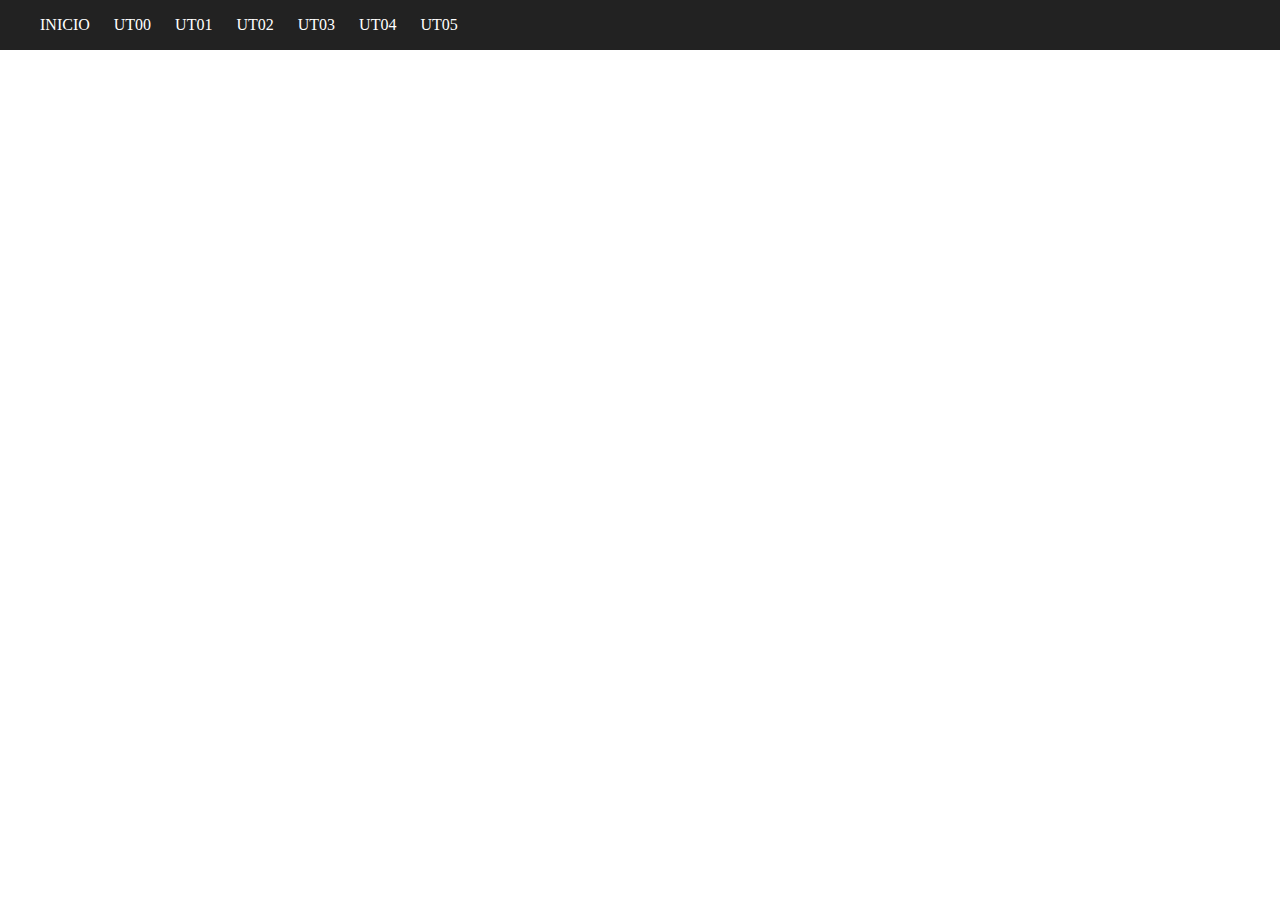
==== docs/index.html @ 9f03f044 "Add files via upload" ====
<!DOCTYPE html>
<html lang="es">
<head>
  <meta charset="UTF-8">
  <meta name="viewport" content="width=device-width, initial-scale=1.0">
  <title>Pagina Entornos Marcos</title>
  <link rel="stylesheet" type="text/css" href="styles.css">
</head>
<body>
    <div class="navbar navbar-default  navbar-fixed-top" role="navigation" bis_skin_checked="1">
        <div class="container" bis_skin_checked="1">
          <div class="navbar-header" bis_skin_checked="1">
            <a class="navbar-brand" href="index.html"></a>
          </div>
          <div id="navbar" class="navbar-collapse collapse" bis_skin_checked="1">
            <ul class="nav navbar-nav">
              <li>
                <a href="inicio.html">
                  <div class="nav-box">INICIO</div>
                </a>
              </li>
              <li class="dropdown">
                <a href="ut00.html" class="dropdown-toggle" data-toggle="dropdown" role="button" data-bs-toggle="dropdown" aria-expanded="false">
                  <div class="nav-box">UT00</div>
                  <span class="caret"></span>
                </a>
              </li>
              <li class="dropdown">
                <a href="ut01.html" class="dropdown-toggle" data-toggle="dropdown" role="button" data-bs-toggle="dropdown" aria-expanded="false">
                  <div class="nav-box">UT01</div>
                  <span class="caret"></span>
                </a>
              </li>
              <li class="dropdown">
                <a href="ut02.html" class="dropdown-toggle" data-toggle="dropdown" role="button" data-bs-toggle="dropdown" aria-expanded="false">
                  <div class="nav-box">UT02</div>
                  <span class="caret"></span>
                </a>
              </li>
              <li class="dropdown">
                <a href="ut03.html" class="dropdown-toggle" data-toggle="dropdown" role="button" data-bs-toggle="dropdown" aria-expanded="false">
                  <div class="nav-box">UT03</div>
                  <span class="caret"></span>
                </a>
              </li>
              <li class="dropdown">
                <a href="ut04.html" class="dropdown-toggle" data-toggle="dropdown" role="button" data-bs-toggle="dropdown" aria-expanded="false">
                  <div class="nav-box">UT04</div>
                  <span class="caret"></span>
                </a>
              </li>
              <li class="dropdown active">
                <a href="ut05.html" class="dropdown-toggle" data-toggle="dropdown" role="button" data-bs-toggle="dropdown" aria-expanded="false">
                  <div class="nav-box">UT05</div>
                  <span class="caret"></span>
                </a>
              </li>
            </ul>
          </div>
        </div>
      </div>
</body>
</html>
---- docs/styles.css ----
.navbar-nav > li {
  display: inline-block;
  margin-right: 20px; /* Añade separación entre las opciones */
}

.navbar {
  position: fixed;
  top: 0;
  left: 0;
  width: 100%;
  background-color: #222; /* Fondo más oscuro */
}

.navbar-nav > li > a {
  color: white; /* Texto en blanco */
  text-decoration: none; /* Evita el subrayado */
}

.navbar-nav > li.active > a {
  color: white; /* Texto en blanco cuando se selecciona */
}

/* Agrega un margen superior al contenido principal */
.content-container {
  margin-top: 70px; /* Ajusta el valor según sea necesario */
}

.imagenes {
  max-width: 70%; /* Limita el ancho de la imagen al 100% del contenedor padre */
  height: auto; /* Permite que la altura se ajuste automáticamente según el ancho */
}

.cajablancaynegra {
  max-width: 50%; /* Limita el ancho de la imagen al 100% del contenedor padre */
  height: auto; /* Permite que la altura se ajuste automáticamente según el ancho */
}
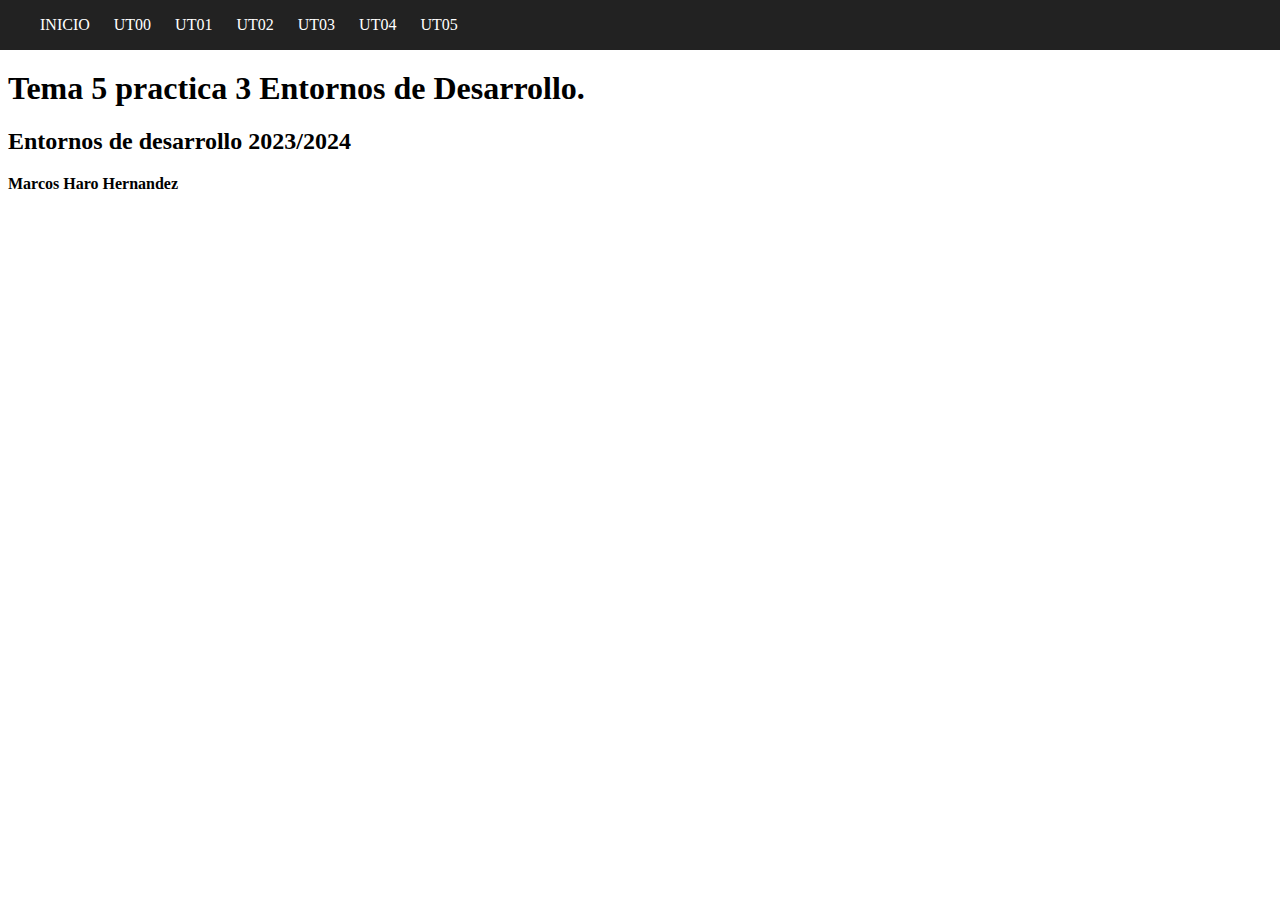
==== commit 34698ae3: "Add files via upload" ====
--- a/docs/index.html
+++ b/docs/index.html
@@ -19,38 +19,38 @@
                   <div class="nav-box">INICIO</div>
                 </a>
               </li>
-              <li class="dropdown">
-                <a href="ut00.html" class="dropdown-toggle" data-toggle="dropdown" role="button" data-bs-toggle="dropdown" aria-expanded="false">
+              <li class="unidades">
+                <a href="ut00.html" role="button" aria-expanded="false">
                   <div class="nav-box">UT00</div>
                   <span class="caret"></span>
                 </a>
               </li>
-              <li class="dropdown">
-                <a href="ut01.html" class="dropdown-toggle" data-toggle="dropdown" role="button" data-bs-toggle="dropdown" aria-expanded="false">
+              <li class="unidades">
+                <a href="ut01.html" role="button" aria-expanded="false">
                   <div class="nav-box">UT01</div>
                   <span class="caret"></span>
                 </a>
               </li>
-              <li class="dropdown">
-                <a href="ut02.html" class="dropdown-toggle" data-toggle="dropdown" role="button" data-bs-toggle="dropdown" aria-expanded="false">
+              <li class="unidades">
+                <a href="ut02.html" role="button" aria-expanded="false">
                   <div class="nav-box">UT02</div>
                   <span class="caret"></span>
                 </a>
               </li>
-              <li class="dropdown">
-                <a href="ut03.html" class="dropdown-toggle" data-toggle="dropdown" role="button" data-bs-toggle="dropdown" aria-expanded="false">
+              <li class="unidades">
+                <a href="ut03.html" role="button" aria-expanded="false">
                   <div class="nav-box">UT03</div>
                   <span class="caret"></span>
                 </a>
               </li>
-              <li class="dropdown">
-                <a href="ut04.html" class="dropdown-toggle" data-toggle="dropdown" role="button" data-bs-toggle="dropdown" aria-expanded="false">
+              <li class="unidades">
+                <a href="ut04.html" role="button" aria-expanded="false">
                   <div class="nav-box">UT04</div>
                   <span class="caret"></span>
                 </a>
               </li>
-              <li class="dropdown active">
-                <a href="ut05.html" class="dropdown-toggle" data-toggle="dropdown" role="button" data-bs-toggle="dropdown" aria-expanded="false">
+              <li class="unidades">
+                <a href="ut05.html" role="button" aria-expanded="false">
                   <div class="nav-box">UT05</div>
                   <span class="caret"></span>
                 </a>
@@ -59,5 +59,11 @@
           </div>
         </div>
       </div>
+
+      <div class="content-container">
+        <h1>Tema 5 practica 3 Entornos de Desarrollo.</h1>
+        <h2>Entornos de desarrollo 2023/2024</h2>
+        <p><b>Marcos Haro Hernandez</b></p>
+      </div>
 </body>
 </html>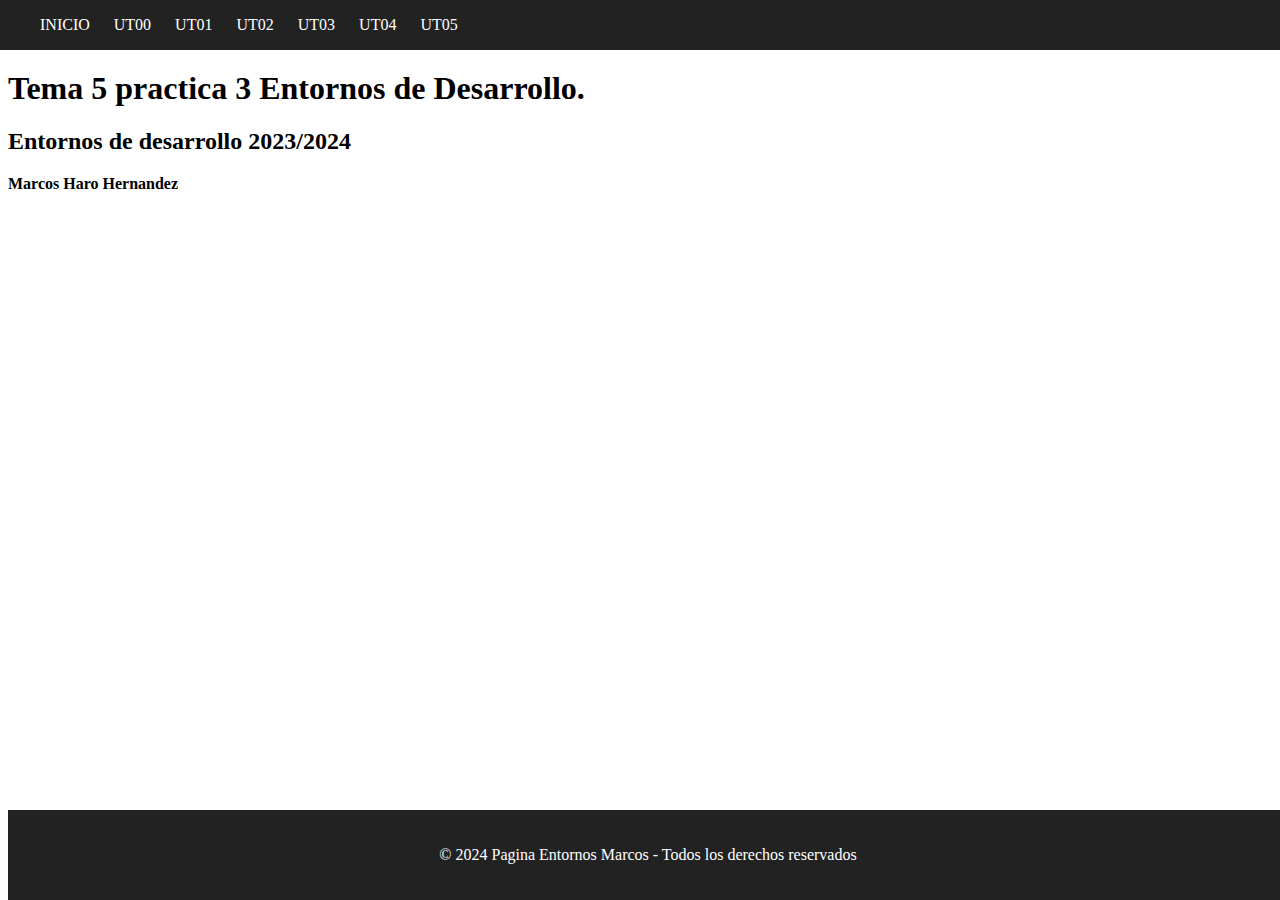
==== commit 4c6bfc0d: "Add files via upload" ====
--- a/docs/index.html
+++ b/docs/index.html
@@ -65,5 +65,11 @@
         <h2>Entornos de desarrollo 2023/2024</h2>
         <p><b>Marcos Haro Hernandez</b></p>
       </div>
+
+      <footer>
+        <div class="footer-container">
+          <p>© 2024 Pagina Entornos Marcos - Todos los derechos reservados</p>
+        </div>
+      </footer>
 </body>
 </html>--- a/docs/styles.css
+++ b/docs/styles.css
@@ -26,11 +26,21 @@
 }
 
 .imagenes {
-  max-width: 70%; /* Limita el ancho de la imagen al 100% del contenedor padre */
+  max-width: 60%; /* Limita el ancho de la imagen al 100% del contenedor padre */
   height: auto; /* Permite que la altura se ajuste automáticamente según el ancho */
 }
 
 .cajablancaynegra {
   max-width: 50%; /* Limita el ancho de la imagen al 100% del contenedor padre */
   height: auto; /* Permite que la altura se ajuste automáticamente según el ancho */
+}
+
+.footer-container {
+  text-align: center;
+  background-color: #222;
+  color: white;
+  padding: 20px 0;
+  position: fixed;
+  bottom: 0;
+  width: 100%;
 }